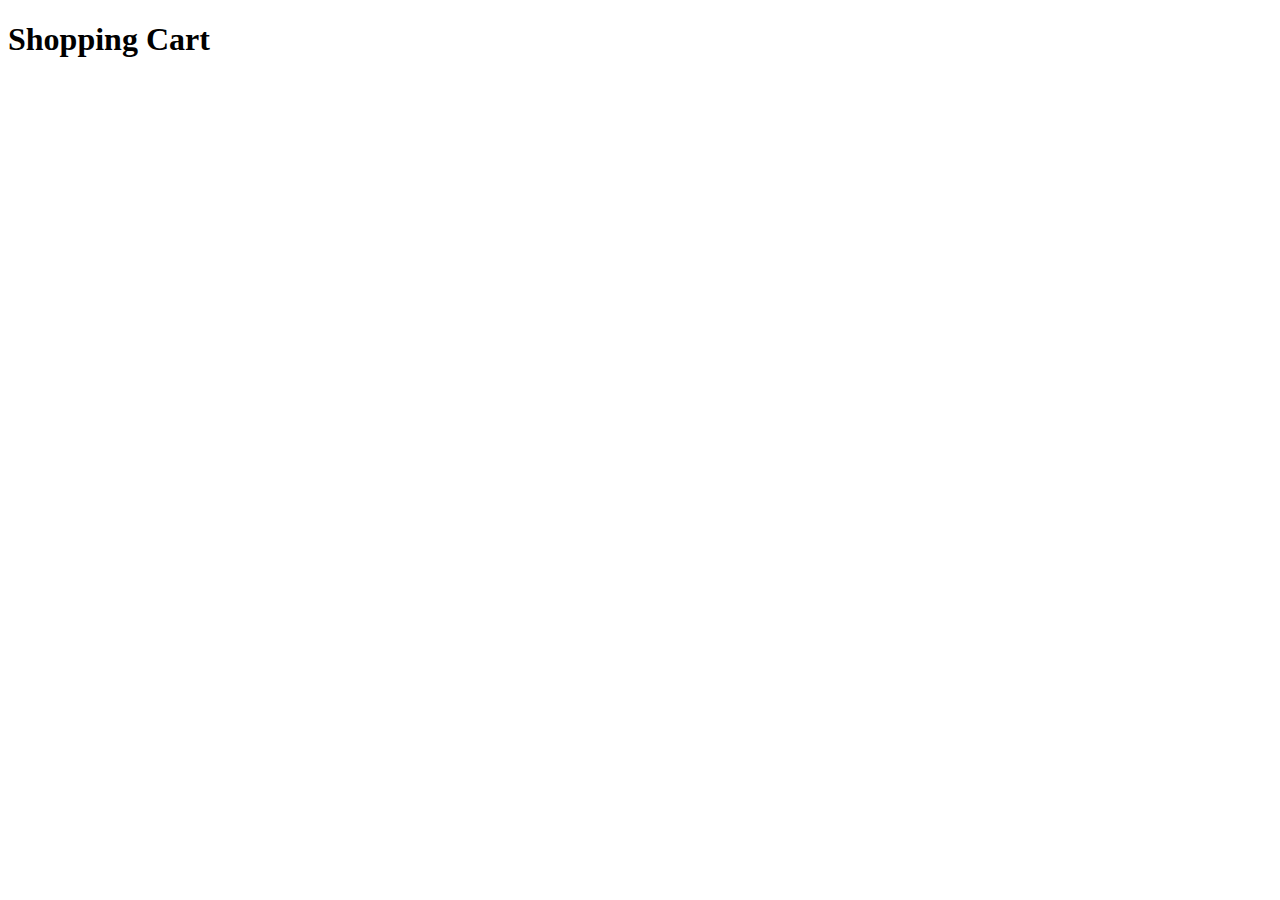
==== cart.html @ ca6f5434 "intial" ====
<!DOCTYPE html>
<html>
<head>
  <title>Shopping Cart</title>
  <link rel="stylesheet" type="text/css" href="styles.css">
</head>
<body>
  <header>
    <!-- Navigation bar -->
  </header>

  <main>
    <h1>Shopping Cart</h1>
    <!-- Add cart items and total price here -->
  </main>

  <footer>
    <!-- Add footer content here -->
  </footer>
</body>
</html>
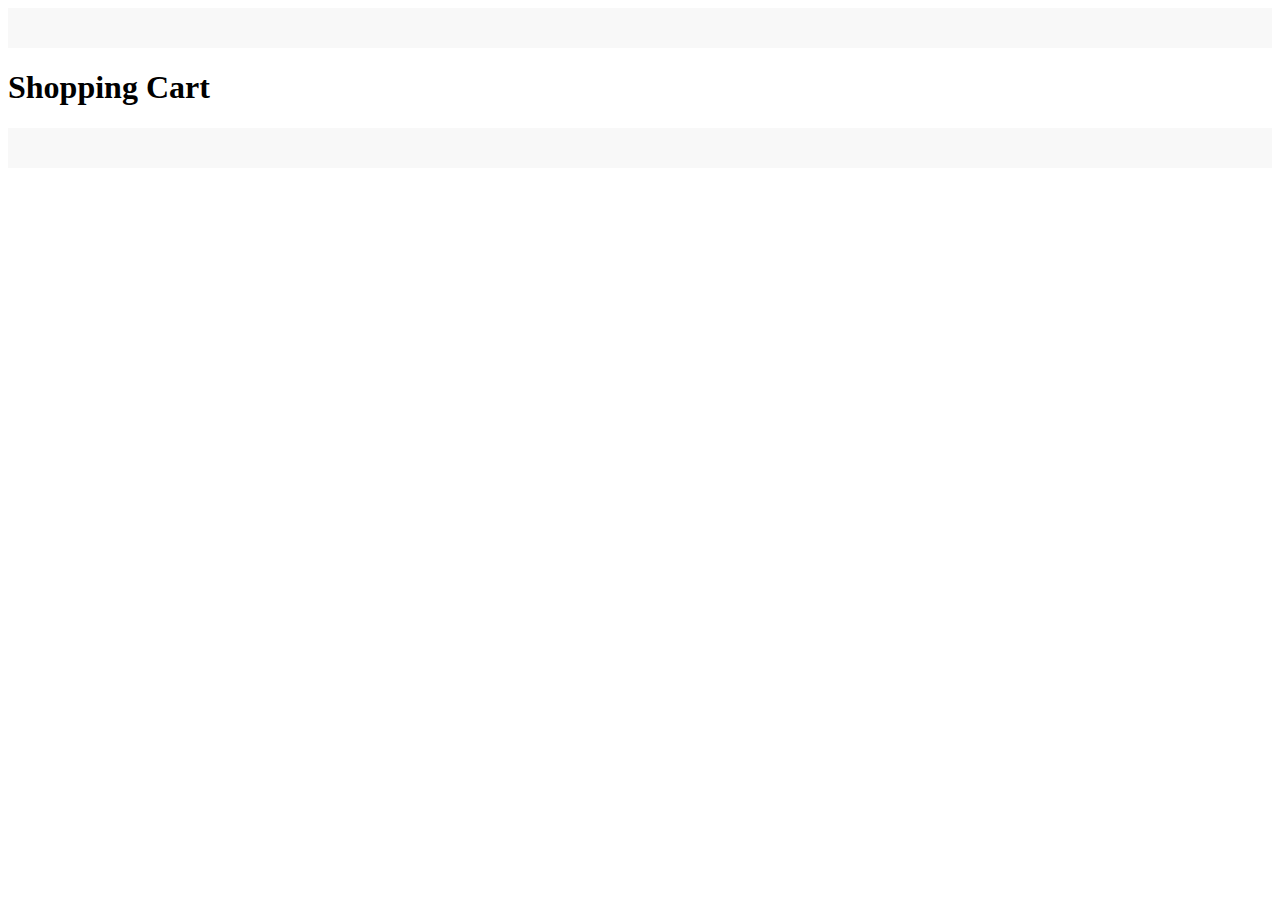
==== commit c04132f2: "cart fix" ====
--- a/cart.html
+++ b/cart.html
@@ -2,7 +2,7 @@
 <html>
 <head>
   <title>Shopping Cart</title>
-  <link rel="stylesheet" type="text/css" href="styles.css">
+  <link rel="stylesheet" type="text/css" href="css.css">
 </head>
 <body>
   <header>
--- a/css.css
+++ b/css.css
@@ -0,0 +1,115 @@
+/* Example styles for the Online Book Store */
+
+/* Header */
+header {
+    background-color: #f8f8f8;
+    padding: 20px;
+  }
+  
+  header nav {
+    display: flex;
+    align-items: center;
+  }
+  
+  header nav img {
+    height: 40px;
+    margin-right: 20px;
+  }
+  
+  header nav ul {
+    list-style: none;
+  }
+  
+  header nav ul li {
+    display: inline-block;
+    margin-right: 10px;
+  }
+  
+  header nav ul li a {
+    text-decoration: none;
+    color: #333;
+  }
+  
+  /* Hero Section */
+  .hero-section {
+    background-image: url('hero-background.jpg');
+    background-size: cover;
+    background-position: center;
+    color: #fff;
+    padding: 100px;
+    text-align: center;
+  }
+  
+  .hero-section h1 {
+    font-size: 48px;
+    margin-bottom: 20px;
+  }
+  
+  .hero-section p {
+    font-size: 18px;
+    margin-bottom: 40px;
+  }
+  
+  .hero-section .btn {
+    display: inline-block;
+    background-color: #333;
+    color: #fff;
+    padding: 10px 20px;
+    border-radius: 5px;
+    text-decoration: none;
+  }
+  
+  /* Featured Section */
+  .featured-section {
+    padding: 50px;
+    text-align: center;
+  }
+  
+  .featured-section h2 {
+    font-size: 36px;
+    margin-bottom: 30px;
+  }
+  
+  /* Footer */
+  footer {
+    background-color: #f8f8f8;
+    padding: 20px;
+    text-align: center;
+  }
+
+  .card-container {
+    display: flex;
+    flex-wrap: wrap;
+    justify-content: space-between;
+    max-width: 960px; /* Adjust this value as needed */
+    margin: 0 auto;
+  }
+  
+  .card {
+    box-shadow: 0 4px 8px 0 rgba(0, 0, 0, 0.2);
+    flex-basis: calc(33.33% - 20px); /* Adjust this value to set the width of each card */
+    margin: auto;
+    text-align: center;
+    font-family: arial;
+  }
+  
+  .price {
+    color: grey;
+    font-size: 22px;
+  }
+  
+  .card button {
+    border: none;
+    outline: 0;
+    padding: 12px;
+    color: white;
+    background-color: #000;
+    text-align: center;
+    cursor: pointer;
+    width: 100%;
+    font-size: 18px;
+  }
+  
+  .card button:hover {
+    opacity: 0.7;
+  }